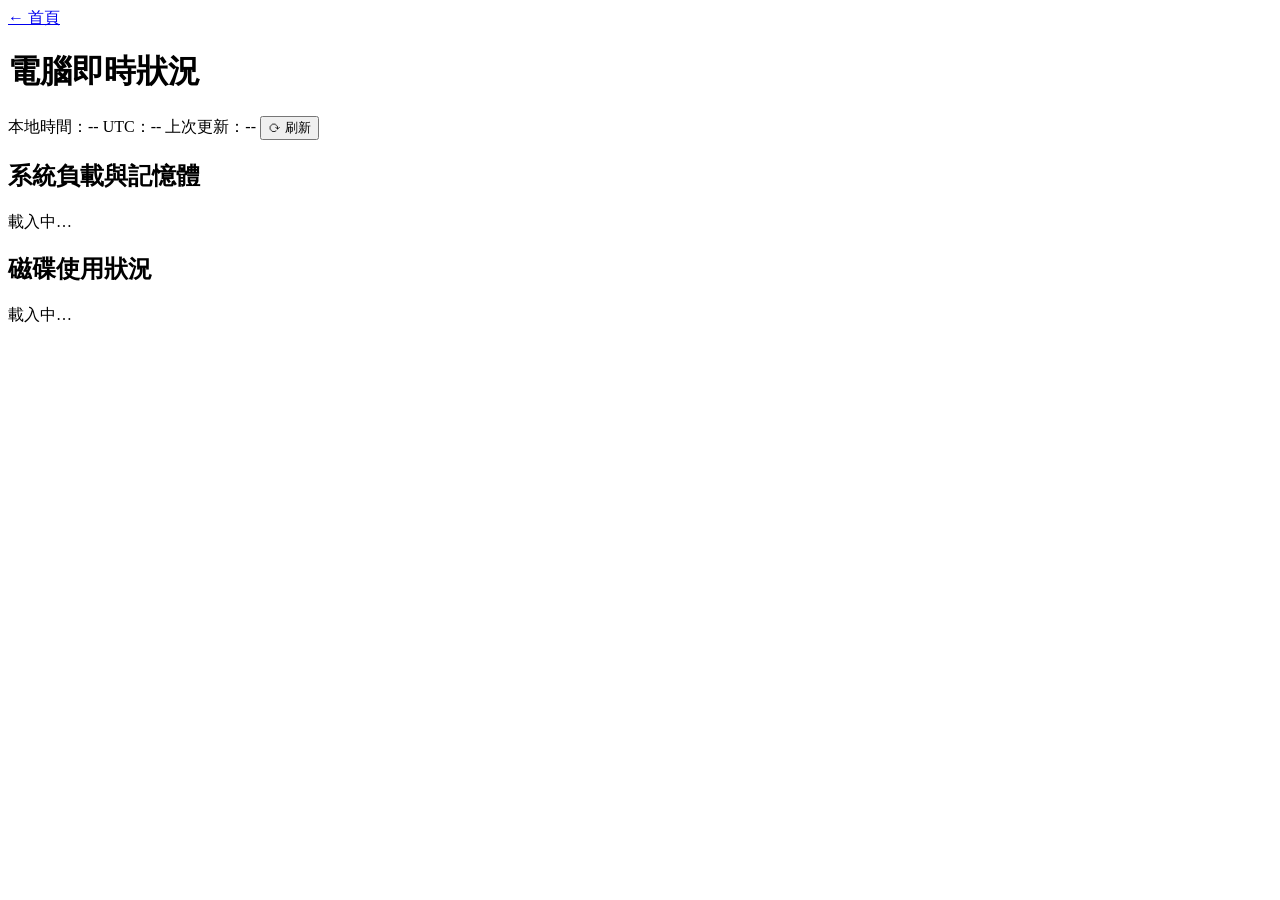
==== frontend/computers.html @ 6a6052d0 "[Web][add] 新增儀器與電腦即時狀況監控頁面 建立主頁面入口，並拆分儀器狀況與電腦狀況為獨立子頁。 Why: 依據 UI 規格需求達成資訊流分離，提升監控易讀性。" ====
<!DOCTYPE html>
<html lang="zh-TW">
<head>
  <meta charset="UTF-8" />
  <meta name="viewport" content="width=device-width, initial-scale=1.0" />
  <title>電腦即時狀況 — 雷達監控整合平台</title>
  <link rel="stylesheet" href="/css/style.css" />
</head>
<body>
  <header>
    <div class="header-left">
      <a href="/" class="back-link">← 首頁</a>
      <h1>電腦即時狀況</h1>
    </div>
    <div class="time-bar">
      <span>本地時間：<span id="local-time">--</span></span>
      <span>UTC：<span id="utc-time">--</span></span>
      <span class="refresh-info">
        上次更新：<span id="last-refreshed">--</span>
        <button id="btn-refresh">⟳ 刷新</button>
      </span>
    </div>
  </header>

  <main>
    <div id="status-bar" class="status-bar hidden"></div>

    <!-- 系統狀態 -->
    <section class="section">
      <h2>系統負載與記憶體</h2>
      <div id="system-grid" class="instruments-grid">
        <p class="loading">載入中…</p>
      </div>
    </section>

    <!-- 磁碟狀態 -->
    <section class="section">
      <h2>磁碟使用狀況</h2>
      <div id="disk-grid" class="instruments-grid">
        <p class="loading">載入中…</p>
      </div>
    </section>
  </main>

  <script src="/js/api.js"></script>
  <script src="/js/computers.js"></script>
</body>
</html>
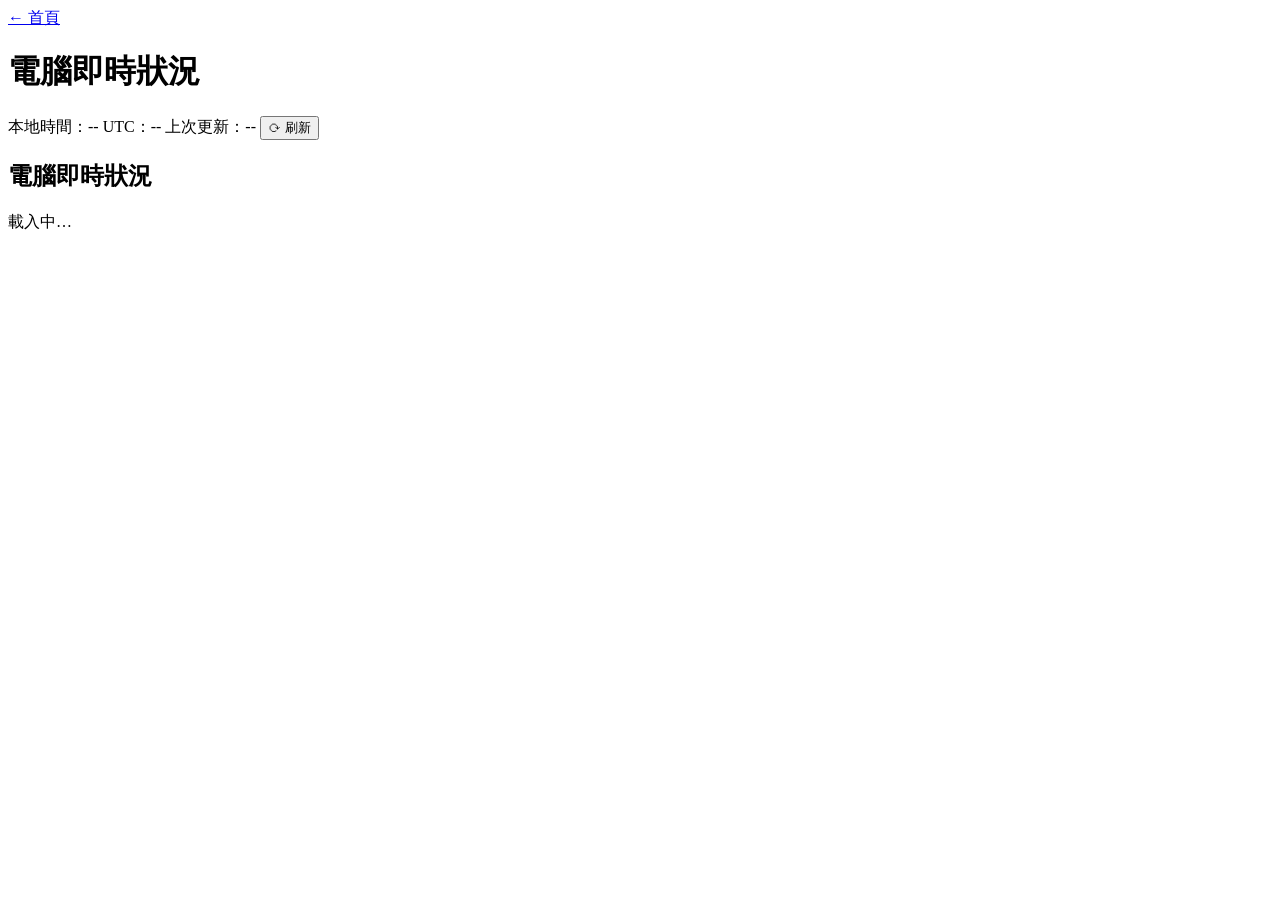
==== commit 3009ed9e: "新的specs" ====
--- a/frontend/computers.html
+++ b/frontend/computers.html
@@ -25,18 +25,9 @@
   <main>
     <div id="status-bar" class="status-bar hidden"></div>
 
-    <!-- 系統狀態 -->
     <section class="section">
-      <h2>系統負載與記憶體</h2>
-      <div id="system-grid" class="instruments-grid">
-        <p class="loading">載入中…</p>
-      </div>
-    </section>
-
-    <!-- 磁碟狀態 -->
-    <section class="section">
-      <h2>磁碟使用狀況</h2>
-      <div id="disk-grid" class="instruments-grid">
+      <h2>電腦即時狀況</h2>
+      <div id="computers-container">
         <p class="loading">載入中…</p>
       </div>
     </section>
